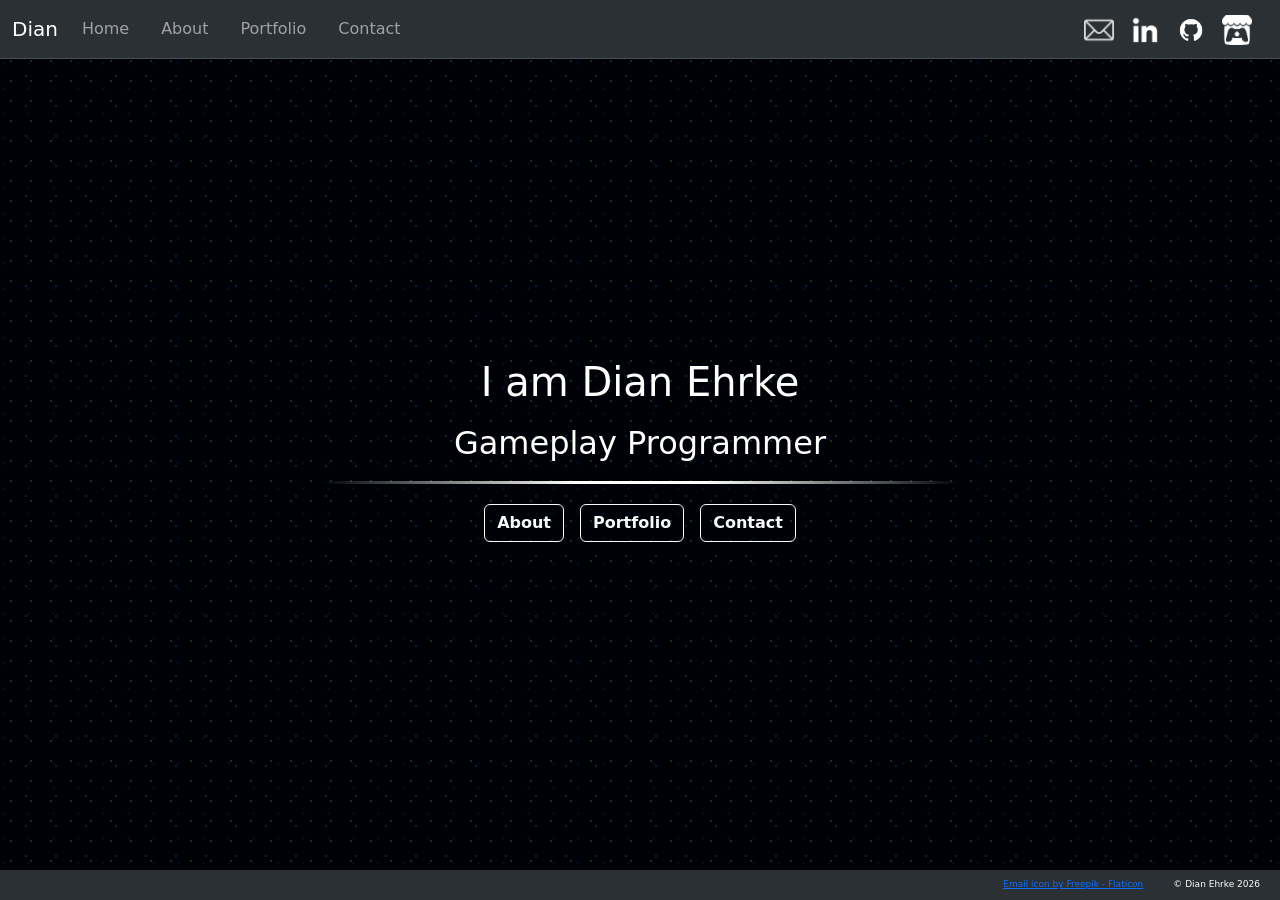
==== index.html @ efa713f8 "form fix submitting a form no longer redirects to formspree" ====
<!doctype html>

<html>
  <head>
    <meta charset="utf-8" />
    <meta http-equiv="X-UA-Compatible" content="IE=edge" />
    <title>Dian Portfolio</title>
    <meta name="description" content="" />
    <meta name="viewport" content="width=device-width, initial-scale=1" />
    <link
      href="https://cdn.jsdelivr.net/npm/bootstrap@5.3.8/dist/css/bootstrap.min.css"
      rel="stylesheet"
      integrity="sha384-sRIl4kxILFvY47J16cr9ZwB07vP4J8+LH7qKQnuqkuIAvNWLzeN8tE5YBujZqJLB"
      crossorigin="anonymous"
    />
    <!-- Place these scripts at the end of the body tag -->
    <script>
      window.formspree =
        window.formspree ||
        function () {
          (formspree.q = formspree.q || []).push(arguments);
        };
      formspree("initForm", {
        formElement: "#my-form",
        formId: "xgojzkon",
      });
    </script>
    <script src="https://unpkg.com/@formspree/ajax@1" defer></script>
    <link rel="stylesheet" href="styles.css" />

    <link
      rel="apple-touch-icon"
      sizes="180x180"
      href="images/favicons/apple-touch-icon.png"
    />
    <link
      rel="icon"
      type="image/png"
      sizes="32x32"
      href="images/favicons/favicon-32x32.png"
    />
    <link
      rel="icon"
      type="image/png"
      sizes="16x16"
      href="images/favicons/favicon-16x16.png"
    />
    <link rel="manifest" href="site.json" />
  </head>
  <body>
    <nav
      class="navbar fixed-top navbar-expand-lg bg-body-tertiary bg-dark border-bottom border-body"
      data-bs-theme="dark"
    >
      <div class="container-fluid">
        <a class="navbar-brand" href="#">Dian</a>

        <button
          class="navbar-toggler"
          type="button"
          data-bs-toggle="collapse"
          data-bs-target="#navbarSupportedContent"
          aria-controls="navbarSupportedContent"
          aria-expanded="false"
          aria-label="Toggle navigation"
        >
          <span class="navbar-toggler-icon"></span>
        </button>
        <div class="collapse navbar-collapse" id="navbarSupportedContent">
          <ul class="navbar-nav me-auto gap-3">
            <a
              id="home_button"
              class="nav-link active"
              aria-current="page"
              data-bs-toggle="tooltip"
              data-bs-title="Return to Home"
              data-bs-placement="bottom"
              href="#home"
              >Home</a
            >

            <a
              id="about_button"
              class="nav-link"
              data-bs-toggle="tooltip"
              data-bs-title="Find Out More"
              data-bs-placement="bottom"
              href="#about"
              >About</a
            >

            <a
              id="portfolio_button"
              class="nav-link"
              data-bs-toggle="tooltip"
              data-bs-title="See My Work"
              data-bs-placement="bottom"
              href="#portfolio"
              >Portfolio</a
            >

            <a
              id="contact_button"
              class="nav-link"
              data-bs-toggle="tooltip"
              data-bs-title="Contact Me"
              data-bs-placement="bottom"
              href="#contact"
              >Contact</a
            >
          </ul>
          <ul class="navbar-nav ms-auto">
            <a
              class="navbar-brand"
              id="contact_button_popup"
              data-bs-toggle="tooltip"
              data-bs-title="Message Me"
              data-bs-placement="bottom"
              target="_blank"
            >
              <img
                src="images/logos/mail icon.png"
                alt="Mail"
                width="30"
                height="30"
              />
            </a>
            <a
              class="navbar-brand"
              data-bs-toggle="tooltip"
              data-bs-title="LinkedIn"
              data-bs-placement="bottom"
              href="https://www.linkedin.com/in/dian-ehrke-23bb7b403/"
              target="_blank"
            >
              <img
                src="images/logos/linkedin-logo.png"
                alt="LinkedIn"
                width="30"
                height="30"
              />
            </a>
            <a
              class="navbar-brand"
              data-bs-toggle="tooltip"
              data-bs-title="Github"
              data-bs-placement="bottom"
              href="https://github.com/Cyb3rtron117"
              target="_blank"
            >
              <img
                src="images/logos/GitHub_Invertocat_White_Clearspace.png"
                alt="GitHub"
                width="30"
                height="30"
              />
            </a>
            <a
              class="navbar-brand"
              data-bs-toggle="tooltip"
              data-bs-title="Itch.io"
              data-bs-placement="bottom"
              href="https://cyb3rtron-117.itch.io/"
              target="_blank"
            >
              <img
                src="images/logos/itchio-logo-textless-white.png"
                alt="Itch"
                width="30"
                height="30"
              />
            </a>
          </ul>
        </div>
      </div>
    </nav>

    <div id="homepage" class="pages">
      <h1 id="hp_h1">I am Dian Ehrke</h1>
      <h2 id="hp_h2">Gameplay Programmer</h2>
      <div id="hp_divider"></div>
      <div id="hp_buttons" class="d-flex flex-column flex-md-row gap-3">
        <button class="hp_button btn btn-outline-light" onclick="showAbout()">
          About
        </button>
        <button
          class="hp_button btn btn-outline-light"
          onclick="showPortfolio()"
        >
          Portfolio
        </button>
        <button class="hp_button btn btn-outline-light" onclick="showContact()">
          Contact
        </button>
      </div>
    </div>

    <div id="about_page" class="pages" style="display: none">
      <div id="about_content" class="d-flex flex-column flex-md-row gap-4">
        <img id="PFP" src="images/backgrounds/Pfp.jpg" alt="Pfp" />
        <div id="about_text">
          <h1>Hello, I'm Dian Ehrke</h1>
          <div>
            I am a Gameplay Programmer based in South Africa, currently pursuing
            a Bachelor's Degree in Game Design.<br />
            <br />
            I have a passion for both playing and creating games, and I am
            constantly seeking opportunities to expand my knowledge and improve
            my skills.
            <br />I enjoy solving complex problems through code and bringing
            interactive experiences to life.
            <br />
            <br />
            My interest in game development began at a young age through
            creative activities such as building with LEGO. As I grew older, I
            started experimenting with Minecraft commands and custom creations,
            which sparked my fascination with programming and game systems.
            <br />This passion ultimately led me to pursue a career in game
            development, where I can transform ideas into engaging and
            interactive experiences.
            <br />
            <br />
            In 2025, I completed a Higher Certificate in Game Design and
            Production at SAE Institute.
            <br />Building on that foundation, I am currently continuing my
            studies toward a Bachelor's Degree in Game Design.<br />
            <br />
            Skills<br />
            <ul>
              <li>Gameplay Programming</li>
              <li>Creative Problem Solving</li>
              <li>Game Systems Design</li>
              <li>Debugging and Optimization</li>
              <li>Team Collaboration</li>
            </ul>
            Programming Languages<br />
            <ul>
              <li>C#</li>
              <li>JavaScript</li>
              <li>HTML</li>
            </ul>
            Game Unity Engines<br />
            <ul>
              <li>Unity</li>
            </ul>
            Software & Tools
            <ul>
              <li>GitHub</li>
              <li>Visual Studio</li>
              <li>Visual Studio Code</li>
              <li>Blender</li>
              <li>Figma</li>
            </ul>
          </div>
        </div>
      </div>
    </div>

    <div id="portfolio_page" class="pages" style="display: none">
      <div id="PPHeading">
        <h1>Games I worked on:</h1>
        <p>Click on capsules to learn more</p>
      </div>
      <div
        id="PPGames"
        class="row row-cols-1 row-cols-md-4 row-cols-lg-4 row-cols-xl-4 row-cols-xxl-4 justify-content-center gap-4"
      >
        <button id="capsule1" class="game_capsule col" onclick="showGame1()">
          <img
            class="capsule_image"
            src="images/games/CtD/CtD Poster2.png"
            alt="Game1"
          />
          <p>Clear the Deep!</p>
        </button>
        <button id="capsule2" class="game_capsule col" onclick="showGame2()">
          <img
            class="capsule_image"
            src="images/games/deckloop/Deckloop Image.png"
            alt="Game2"
          />
          <p>Deckloop!</p>
        </button>

        <button id="capsule3" class="game_capsule col" onclick="showGame3()">
          <img
            class="capsule_image"
            src="images/games/Bloodcraft/BloodCraft Poster 2.png"
            alt="Game3"
          />
          <p>BloodCraft</p>
        </button>

        <button id="capsule4" class="game_capsule col" onclick="showGame4()">
          <img
            class="capsule_image"
            src="images/games/extinction/EXTINCTION Poster 2.png"
            alt="Game4"
          />
          <p>EXTINCTION</p>
        </button>

        <button id="capsule4" class="game_capsule col" onclick="showGame5()">
          <img
            class="capsule_image"
            src="images/games/game hist/GameHist Poster2.png"
            alt="Game5"
          />
          <p>Game Hist</p>
        </button>
      </div>
    </div>

    <div id="contact_page" class="pages gap-4" style="display: none">
      <h1>Contact Me:</h1>
      <div class="contact_apps_links">
        <a
          class="app_icon"
          data-bs-toggle="tooltip"
          data-bs-title="Itch"
          data-bs-placement="bottom"
          target="_blank"
          href="https://cyb3rtron-117.itch.io/"
        >
          <img
            src="images/logos/itchio-logo-textless-white.png"
            alt="Itch"
            width="100%"
            height="100%"
          />
        </a>
        <a
          class="app_icon"
          data-bs-toggle="tooltip"
          data-bs-title="GitHub"
          data-bs-placement="bottom"
          target="_blank"
          href="https://github.com/Cyb3rtron117"
        >
          <img
            src="images/logos/GitHub_Invertocat_White_Clearspace.png"
            alt="GitHub"
            width="100%"
            height="100%"
          />
        </a>
        <a
          class="app_icon"
          data-bs-toggle="tooltip"
          data-bs-title="LinkedIn"
          data-bs-placement="bottom"
          target="_blank"
          href="https://www.linkedin.com/in/dian-ehrke-23bb7b403/"
        >
          <img
            src="images/logos/linkedin-logo.png"
            alt="LinkedIn"
            width="100%"
            height="100%"
          />
        </a>
      </div>
      <div class="contact_email">
        <img class="app_icon" src="images/logos/mail icon.png" alt="Mail" />
        <div>dianehrke192@gmail.com</div>
      </div>
      Or:
      <button
        class="hp_button btn btn-outline-light"
        onclick="showContactPopup()"
      >
        Send a Message:
      </button>
    </div>

    <div id="contact_popup" style="display: none">
      <div id="popup_content">
        <img src="images/logos/X icon.png" id="popup_content_x" />

        <div class="center">
          <div data-fs-success>Thanks for your submission!</div>
          <div data-fs-error>
            Oops! There was a problem submitting your form.
          </div>
          <form id="my-form">
            <h1>Leave a Message:</h1>
            <p>Your Name:</p>
            <input class="fs-input wide" id="name" name="name" required />
            <p>Email:</p>
            <input class="wide" type="email" id="email" name="email" data-fs-field />
            <span data-fs-error="email"></span>
            <p>Message:</p>
            <input class="wide" type="text" id="message" name="message" data-fs-field />
            <span  data-fs-error="message"></span>
            <br>
            <br>
            <button
              class="hp_button btn btn-outline-light"
              type="submit"
              data-fs-submit-btn
            >
              Submit
            </button>
          </form>
        </div>
      </div>
      <div id="popup_background"></div>
    </div>

    <div id="copyright">
      <div id="copyright_inner">
        <div>
          <a
            href="https://www.flaticon.com/free-icons/email"
            title="email icons"
            target="_blank"
            >Email icon by Freepik - Flaticon</a
          >
        </div>

        <div>
          &copy; Dian Ehrke
          <div id="current_year">2026</div>
        </div>
      </div>
    </div>

    <div class="Game_Popup" id="Game_Popup1" style="display: none">
      <button class="Game_back btn btn-outline-light" onclick="hideGames()">
        Back
      </button>
      <div class="Game_top d-flex flex-column flex-md-row gap-5">
        <img
          class="game_image"
          src="images/games/CtD/CtD Poster.png"
          alt="GameImg"
        />
        <div class="Top_text">
          <h1>Clear the Deep!</h1>
          <p>18/04/25 - 25/06/25</p>
          <p>Unity Engine</p>
          <p>Solo</p>
          <p>Semester 1</p>
        </div>
      </div>
      <div class="game_divider"></div>
      <div class="Game_about">
        <h1>About the game:</h1>
        <div>
          In this 2D game, the ocean has been littered with barrels. The player,
          a submarine, has to find all the barrels they can within 90s and bring
          it back to the boat to salvage. <br />
          Along the way, the player can encounter different dangers and some
          unusual barrels.<br />
          <br />
          This game was developed at the start of my studies, and after it was
          handed in in June, I continued to improve the game and its mechanics
          up until recently<br />
          I was even able to show it off at my University's showcase event, and
          at a Game dev Meetup
        </div>
        <h1>My Contribution:</h1>
        <div>
          After having learnt the fundamentals of scripting in C#, we were
          tasked to create a mechanic for a game, and then develop the game
          further.<br />
          This game's main focus was a grabbing mechanic. The player would be
          able to move around the map to find barrels. These could then be
          picked up and moved around.<br />
          <br />
          The first version of the mechanic worked, but was heavily flawed. The
          player could pick up two barrels at once if they were close enough,
          and would constantly teleport to the right spot, rather than being
          parented. When I returned to improve the game, the grabbing mechanic
          was rewritten with new knowledge that I learned from participating in
          a Game Jam earlier this year. <br />
          <br />
          This fixed the barrel issue, and allowed me to improve the visuals of
          a grabbed item to better communicate the idea. The mechanic was also
          reduced from being spread across 3 different scripts to being
          contained in only 1. <br />
          The movement system was also rewritten two times; the first to adapt
          the input to Unity's new input system, and the second to optimise the
          script.
          <br />
          I also created a spawning mechanic for the barrels, allowing random
          barrels to spawn in different spots, with the mechanic being triggered
          when the barrel is collected. The player could also collect points,
          which would be displayed upon winning/losing
        </div>
        <div class="contribution_images d-flex flex-column flex-md-row gap-3">
          <div class="contribution_stuff">
            <img
              class="contribution_image big"
              src="images/games/CtD/Ctd old grab.png"
              alt="GameImg"
            />
            <p>Old grabbing script</p>
          </div>
          <div class="contribution_stuff">
            <img
              class="contribution_image small"
              src="images/games/CtD/Ctd in-game old.png"
              alt="GameImg"
            />
            <p>In-Game</p>
          </div>
        </div>
        <div class="contribution_images d-flex flex-column flex-md-row gap-3">
          <div class="contribution_stuff">
            <img
              class="contribution_image big"
              src="images/games/CtD/CtD new grab script.png"
              alt="GameImg"
            />
            <p>New grabbing Script</p>
          </div>
          <div class="contribution_stuff">
            <img
              class="contribution_image small"
              src="images/games/CtD/Ctd in-game new.png"
              alt="GameImg"
            />
            <p>In-Game</p>
          </div>
        </div>
        <div>
          The terrain tiles were created by
          <a
            target="_blank"
            href="https://sporge.itch.io/coral-beach-2d-tileset"
            >Sporge</a
          >
          on Itch.io, however, I designed the rest of the assets. <br />
          <br />
          You can see the Itch page for this game
          <a target="_blank" href="https://cyb3rtron-117.itch.io/clear-the-deep"
            >Here</a
          >.
        </div>
      </div>
    </div>
    <div class="Game_Popup" id="Game_Popup2" style="display: none">
      <button class="Game_back btn btn-outline-light" onclick="hideGames()">
        Back
      </button>
      <div class="Game_top d-flex flex-column flex-md-row gap-5">
        <img
          class="game_image"
          src="images/games/deckloop/Deckloop Poster.png"
          alt="GameImg"
        />
        <div class="Top_text">
          <h1>Deckloop</h1>
          <p>30/07/25 - 29/11/25</p>
          <p>Unity Engine</p>
          <p>2 Person Team</p>
          <p>Semester 2</p>
        </div>
      </div>
      <div class="game_divider"></div>
      <div class="Game_about">
        <h1>About the game:</h1>
        <div>
          In this 3D game, the player is trapped in a timeloop, forced to relive
          the same 60s. <br />
          Throughout the map there are different colour-coded doors, each with a
          corresponding keycard hidden somewhere. The player must find these
          items, and progress through the loops to break free of this loop.<br />
          <br />
          This game has a big focus on speedrunning, and the mechanics reflect
          that. The player can sprint, and throw cards across gaps to open doors
          that would take too long to open manually. It is even possible to beat
          the level in 60s<br />
          <br />
          The game was created by me and another classmate, and we had the whole
          semester to create it. <br />
        </div>
        <h1>My Contribution:</h1>
        <div>
          For this game, I created a lot of the systems, such as picking up and
          throwing cards, and unlocking different doors. I also created the
          movement system and time loop mechanic. <br />
          My teammate helped to create the foundations for the card reader
          system and the different functions each would have, and I refined it
          further and fixed errors when they occured. <br />
          I was also the lead in level design and created the tutorials.
        </div>
        <div>
          We wanted to achieve more with the game, however with the time
          constraints we were happy with the product. <br />
          We were able to show it off at our University's showcase event, and at
          a Game dev Meetup <br />
          <br />
          You can see the Itch page for this game
          <a target="_blank" href="https://cyb3rtron-117.itch.io/deckloop"
            >Here</a
          >.
        </div>
      </div>
    </div>
    <div class="Game_Popup" id="Game_Popup3" style="display: none">
      <button class="Game_back btn btn-outline-light" onclick="hideGames()">
        Back
      </button>
      <div class="Game_top d-flex flex-column flex-md-row gap-5">
        <img
          class="game_image"
          src="images/games/Bloodcraft/BloodCraft Poster.png"
          alt="GameImg"
        />
        <div class="Top_text">
          <h1>BloodCraft</h1>
          <p>12/08/25 - 17/11/25</p>
          <p>Unity Engine</p>
          <p>Solo</p>
          <p>Semester 2</p>
        </div>
      </div>
      <div class="game_divider"></div>
      <div class="Game_about">
        <h1>About the game:</h1>
        <div>
          BloodCraft is a 2D crafting game with a unique twist, where the player
          has to reach the end of a level through challenging combat. <br />
          Along the way, enemies drop resources that you can use to craft
          materials to aid you in your journey. But, be careful to not craft too
          much, because each recipe takes some health too. <br />
          <br />
          The game was centered around a mechanic that we had to create
          ourselves. I chose to create a crafting system that also takes the
          player's health into the recipe.<br />
          The assignments were mostly focused around creating the mechanic, and
          our final assignemnt assessed whether we could successfully create a
          game that incorporated this mechanic.<br />
        </div>
        <h1>My Contribution:</h1>
        <div>
          I looked at a few other games to see how each of them handeled
          crafting in a different way.<br />
          I looked at ASTRONEER (System Era Softworks 2016), VOLCANOIDS
          (Volcanoid 2019), TERRATECH (Payload Studios 2018) and Minecraft
          (Mojang Studios 2009)<br />
          Minecraft (Mojang Studios 2009) inspired me the most, however, the
          other games helped brainstorming about unique twists I could add.<br />
          <br />
          To craft, the player has to find a crafting station, and upon
          interacting with it, it brings up the player's inventory and crafting
          UI. The player can select from a bunch of items to craft, and each
          item shows the required materials below the catalogue <br />
          The crafting works with each item in the crafter containing a recipe
          with lists of items needed, what images to display, and how many items
          are needed. <br />
          These requirements then get sent to the crafter's required materials
          to display this information to the player, and to have a recipe to
          compare the players inventory to when deciding whether or not to craft
          an item.<br />
          The system was created using string comparison, which I later realised
          was not very efficient. By then, the whole system would have needed to
          be rebuilt to fix it, which I unfortunately did not have the time
          for.<br />
          <br />
          I also designed an inventory system, so the player can store
          materials, and also added the ability to equip weapons, shields and
          armour, each affecting the player's and enemy's damage and damage
          reduction ability. <br />
          The combat system was also created to accomodate 3 different classes
          of weapons, and would switch between the correct damage and hitbox
          depending on the equipped weapon. <br />
        </div>
        <div class="contribution_images d-flex flex-column flex-md-row gap-3">
          <div class="contribution_stuff">
            <img
              class="contribution_image"
              src="images/backgrounds/Rectangle 22.png"
              alt="GameImg"
            />
            <p>description</p>
          </div>
          <div class="contribution_stuff">
            <img
              class="contribution_image"
              src="images/backgrounds/Rectangle 22.png"
              alt="GameImg"
            />
            <p>description</p>
          </div>
          <div class="contribution_stuff">
            <img
              class="contribution_image"
              src="images/backgrounds/Rectangle 22.png"
              alt="GameImg"
            />
            <p>description</p>
          </div>
        </div>
        <div>
          For now, the game just contains 1 level and a tutorial. If I were to
          revisit the game, I would recreate the crafting to be more efficient
          and spend a little more time to add more items and test out balancing.
          <br />
          <br />
          You can see the Itch page for this game
          <a target="_blank" href="#">Here</a>.
        </div>
      </div>
    </div>
    <div class="Game_Popup" id="Game_Popup4" style="display: none">
      <button class="Game_back btn btn-outline-light" onclick="hideGames()">
        Back
      </button>
      <div class="Game_top d-flex flex-column flex-md-row gap-5">
        <img
          class="game_image"
          src="images/games/extinction/EXTINCTION Poster.png"
          alt="GameImg"
        />
        <div class="Top_text">
          <h1>EXTINCTION</h1>
          <p>14/03/25 - 26/06/25</p>
          <p>Unity Engine</p>
          <p>Solo</p>
          <p>Semester 1</p>
        </div>
      </div>
      <div class="game_divider"></div>
      <div class="Game_about">
        <h1>About the game:</h1>
        <div>
          This game was created at the start of my studies, and was my first
          attempt at creating a 2d game in Unity. <br />
          In this game, dinosaurs have been discovered by scientists. These
          dinosaurs were studied and eventually, broke out and caused havoc
          around the world. <br />
          As a last-ditch effort, scientists created a time machine, and a robot
          specifically designed to kill the dinosaurs, and sent them back in
          time.<br /><br />
          Now, a few million years in the past, their goal is to burn
          everything, and cause: Extinction!
        </div>
        <h1>My Contribution:</h1>
        <div>
          I designed everything in this game, save for the forest background and
          the audio. <br />
          I designed the 2d movement, and created a jetpack for the player to
          use to be able to make large jumps and cross gaps. The player could
          also shoot fireballs out of their hands, and also use the weapon as a
          flamethrower.<br />
          The flamethrower and the jetpack both used the same fuel resource, and
          the player would have to replenish the fuel by siphoning from other
          dead robots.<br />
          The ideal game would have the dead robots be the player's past failed
          attempts, however, I could not add it in time for submission. <br />
          <br />
          The enemies in this game were not very advanced, but still had good
          logic. The dinosaurs could jump, switch directions randomly, and
          attack the player. They could also chase the player if they were in
          the enemy's view. The player could also escape the dinosaurs, and they
          would go back to patrolling.<br />
          The enemies occasionally get stuck, however, I would rather rewrite
          the whole system than fix the bug.<br />
          <br />
          For this game specifically, I went out of my way to learn about
          Unity's rule tiles and their limitations. I wanted the level to be
          burnable, since the player's arsenal consited of only fire-based
          weaponry. <br />
          I then learned how to make different rule tiles connect from a
          tutorial by
          <a href="https://www.youtube.com/watch?v=FwOxLkJTXag" target="_blank"
            >VinarkDev</a
          >
          on YouTube, and set it up to work with the player's weapons.
        </div>
        <div class="contribution_images d-flex flex-column flex-md-row gap-3">
          <div class="contribution_stuff">
            <img
              class="contribution_image"
              src="images/backgrounds/Rectangle 22.png"
              alt="GameImg"
            />
            <p>description</p>
          </div>
          <div class="contribution_stuff">
            <img
              class="contribution_image"
              src="images/backgrounds/Rectangle 22.png"
              alt="GameImg"
            />
            <p>description</p>
          </div>
          <div class="contribution_stuff">
            <img
              class="contribution_image"
              src="images/backgrounds/Rectangle 22.png"
              alt="GameImg"
            />
            <p>description</p>
          </div>
        </div>
        <div>
          There is a lot I still want to fix about the game, like adding more
          complex navigation to the raptors, and make the boss more interesting
          with different phases and attacks.<br />
          The game may not be optimised or bug-free, but I am proud of my first
          attempt, and how far I went to learn new skills. <br />
          <br />
          You can see the Itch page for this game
          <a target="_blank" href="#">Here</a>.
        </div>
      </div>
    </div>
    <div class="Game_Popup" id="Game_Popup5" style="display: none">
      <button class="Game_back btn btn-outline-light" onclick="hideGames()">
        Back
      </button>
      <div class="Game_top d-flex flex-column flex-md-row gap-5">
        <img
          class="game_image"
          src="images/games/game hist/GameHist Poster.png"
          alt="GameImg"
        />
        <div class="Top_text">
          <h1>History of Turn-Based Games</h1>
          <p>22/05/26 - 08/06/26</p>
          <p>Unity Engine</p>
          <p>4 Person Team</p>
          <p>Year 2, Semester 1</p>
        </div>
      </div>
      <div class="game_divider"></div>
      <div class="Game_about">
        <h1>About the game:</h1>
        <div>
          The original brief for this assignemnt was to look at 80 years of
          history for any game genre, and create a timeline from it.<br />
          Other groups did exactly that, and some prensented these in class as
          big presentations.<br />
          However, I wanted to create something more interactive than a static
          timeline and a presentation. So I wondered: "Why not make it a
          game?"<br />
          After convincing my 3 other classmates, we started creating the game
          that the Lecturer can play in-class. <br />
          <br />
          In this game, the player fights enemies that loosely resemble
          characters or information from a game on the timeline. The fights are
          a pre-recorded animation with no player input, but it fits the spirit
          of turn-based combat<br />
          After defeating the enemy in turn-based combat, the player reads the
          "loot" that the enemy dropped, and gets the information of the
          game.<br />
          The game consists of 4 seasons, each covering the part of the timeline
          each group member collected information on, and the player travels
          between these seasons to progress.
        </div>
        <h1>My Contribution:</h1>
        <div>
          I created the game, since my group members had little experience with
          the Unity Game engine. It is worth noting that my group consisted of 2
          First Year students.<br />
          I designed all the systems and scripts in the game, such as making the
          player move, interacting with enemies and so on.<br />
          One feature that I created for Quality-of-Life was a complete
          fast-travel system between scenes. I noticed that if the player were
          to backtrack to a previous scene, the scene would be completely reset,
          with the player having to fight the same enemies.<br />
          So, I created a system that keeps track of which enemies the player
          fought previously, and kept track of which side of the level the
          player should spawn on. This feature was unfortunately never tested by
          the Lecturer, but I felt that without it, the game felt incomplete.
        </div>
        <div class="contribution_images d-flex flex-column flex-md-row gap-3">
          <div class="contribution_stuff">
            <img
              class="contribution_image"
              src="images/games/game hist/GH Fight.gif"
              alt="GameImg"
            />
            <p>Fight animation</p>
          </div>
          <div class="contribution_stuff">
            <img
              class="contribution_image"
              src="images/games/game hist/GH Fast-travel.gif"
              alt="GameImg"
            />
            <p>In-game Fast Travel</p>
          </div>
        </div>
        <div class="contribution_images d-flex flex-column flex-md-row gap-3">
          <div class="contribution_stuff">
            <img
              class="contribution_image"
              src="images/games/game hist/Fast Travel1.png"
              alt="GameImg"
            />
            <p>Fast Travel pt1</p>
          </div>
          <div class="contribution_stuff">
            <img
              class="contribution_image"
              src="images/games/game hist/Fast Travel2.png"
              alt="GameImg"
            />
            <p>Fast Travel pt2</p>
          </div>
        </div>
        <div>
          For this project, I knew I could not make the game alone, and I could
          not leave my group members out of the process. So, I taught them how
          to use Unity's rule tiles to create their levels, and showed them how
          to create the enemies and use the script I created to swap out the
          correct enemy in the fighting animation. I also taught them how to use
          GitHub's repository system, since all 4 members should be able to work
          on the project at any given time. <br />
          <br />
          You can see the Itch page for this game
          <a target="_blank" href="#">Here</a>.
        </div>
      </div>
    </div>

    <img
      src="images/backgrounds/Rectangle 9.png"
      alt="character"
      id="game_char"
    />

    <script src="https://ajax.googleapis.com/ajax/libs/jquery/3.7.1/jquery.min.js"></script>
    <script
      src="https://cdn.jsdelivr.net/npm/bootstrap@5.3.8/dist/js/bootstrap.bundle.min.js"
      integrity="sha384-FKyoEForCGlyvwx9Hj09JcYn3nv7wiPVlz7YYwJrWVcXK/BmnVDxM+D2scQbITxI"
      crossorigin="anonymous"
    ></script>
    <script src="main.js" defer></script>
  </body>
</html>
---- styles.css ----
.navbar-collapse {
    flex-grow: 1;
    flex-basis: 100%;
    display: flex;
    flex-direction: row;
}
.navbar-nav
{
    text-align: center !important;
}
/* Style your active page block */
.navbar-nav .nav-link.active {
    background-color: #454c54 !important; /*Block color */
    color: #ffffff !important;            /* Text color */
}

/* Optional: Add a subtle block color when hovering over inactive links */
.navbar-nav .nav-link:hover:not(.active) {
    background-color: rgba(255, 255, 255, 0.1);
}

/* this is hopefully to stop the white scrollbar to appear on mobile and not break the computer view*/
* {
    box-sizing: border-box;
}

html, body {
    margin: 0;
    padding: 0;
    width: 100%;
    overflow-x: hidden;
}

.pages
{
    /* background-image: linear-gradient(#000000, #3e3e3e, #000000); */
    background-color: #000107;
    background-image:
        radial-gradient(circle at 1px 1px, rgba(113, 246, 92, 0.2) 1px, transparent 0),
        radial-gradient(circle at 1px 1px, rgba(59, 178, 246, 0.18) 1px, transparent 0),
        radial-gradient(circle at 1px 1px, rgba(86, 72, 236, 0.15) 1px, transparent 0);
    background-size: 20px 20px, 30px 30px, 25px 25px;
    background-position: 0 0, 10px 10px, 15px 5px;
}

/*Homepage*/
#homepage
{
    color: white;
    width: 100vw;
    height: 100vh; /* Fallback for older browsers */
    height: 100dvh; /* Dynamic height for modern mobile browsers */
    background-position: center;
    display: flex;
    flex-direction: column;
    justify-content: center;
    align-items: center;
    gap: 10px;
    
}
#hp_divider
{
    min-width: 260px;
    width: 50vw;
    height: 3px;
    background-image: linear-gradient(to right, #00000000, #ffffff 40%, #ffffff 60%, #00000000);
    margin-top: 1px;
    margin-bottom: 10px;
}
.btn.hp_button
{
    --bs-btn-font-weight: 700;
}

/*COPYRIGHT ICON*/
#copyright
{
    bottom: 0;
    position: fixed;
    width: 100vw;
    height: 30px;
    background-color: #2B3035;
    display: flex;
    align-items: center;
    justify-content: flex-end;
    z-index: 1000;
}
#copyright_inner
{
    padding-right: 20px;
    color: white;
    font-size: 9px;
    display: flex;
    flex-direction: row;
    gap: 30px;
}
#current_year
{
    display: inline;
}
/*CONTACT POPUP*/
#contact_popup
{
    top: 0;
    left: 0;
    position: fixed;
    width: 100vw;
    height: 100%;
    z-index: 1040;
}
#popup_content
{
    min-width: 200px;
    width: 70vw;
    max-width: 500px;
    height: 60vh;
    min-height: 350px;
    top: 50%;
    left: 50%;
    transform: translate(-50%, -50%);
    background-color: #000000ad;
    position: absolute;
    z-index: 1050;

    font-size: 2cqh;
    text-align: center;
    color: white;
}
#popup_content p
{
    margin-bottom: 4px;
}
#popup_background
{
    position: absolute;
    background-color: #0000008f;
    width: 100vw;
    height: 100vh;
    height: 100dvh;
    z-index: 1040;
}
#popup_content_x
{
    width: 30px;
    height: 30px;
    position: absolute;
    left: 0%;
    top: 0%;
    border-radius: 1%;
}
.center
{
    position: absolute;
    left: 50%;
    transform: translate(-50%);
    width: 80%;
    height: 100%;
    display: flex;
    flex-direction: column;
    justify-content: center;
    align-items: center;
}
.center .wide
{
    width: 100%;
}

/*CONTACT PAGE*/
#contact_page
{
    color: white;
    width: 100vw;
    height: 100vh; /* Fallback for older browsers */
    height: 100dvh; /* Dynamic height for modern mobile browsers */
    background-position: center;
    display: flex;
    flex-direction: column;
    justify-content: center;
    align-items: center;    
}
.app_icon
{
    height: 100%;
    aspect-ratio: 1 / 1;
}
.contact_apps_links
{
    width: 60%;
    height: 9vw;    
    max-height: 100px;
    display: flex;
    justify-content: space-evenly;
    align-items: center;
    margin-bottom: 10px;
}
.contact_email
{
    display: flex;
    justify-content: center;
    align-items: center;
    gap: 20px;
    width: 50%;
    height: 5vh;
    max-height: 40px;
    text-align: center;
    font-size: 1.5cqh;
}

/*ABOUT PAGE*/
#about_page
{
    color: white;
    width: 100%;
    min-height: 100vh;
    height: auto;
    /*
    height: 150vh; Fallback for older browsers
    height: 150dvh; Dynamic height for modern mobile browsers
    */
    background-position: center;
    display: flex;
    flex-direction: column;
    justify-content: center;
    align-items: center;
}
#about_content
{
    margin-top: 57px;
    width: 90%;
    height: 90%;
    display: flex;    
    flex-direction: row;
    align-items: flex-start;
    font-size: 1.8cqh;
    background-color: rgba(0, 0, 0, 0.082);
    padding: 5%;
}
#PFP
{
    width: 30%;
    aspect-ratio: 1 / 1;
    max-width: 200px;
}
#about_text
{
    background-color: rgba(91, 91, 91, 0.231);
    width: 90%;
    height: fit-content;
    padding: 10px;
}


/*GAMES PAGE*/
#portfolio_page
{
    color: white;
    width: 100%;
    min-height: 100vh;
    height: auto;
    background-position: center;
    display: flex;
    flex-direction: column;
    justify-content: flex-start;
    align-items: center;
}
#PPHeading
{
    margin-top: 90px;
    display: flex;
    flex-direction: column;
    align-items: center;
}
#PPGames
{
    margin-top: 50px;
    margin-bottom: 50px;
}
.game_capsule
{
    gap: 20px;
    font-size: larger;
    text-decoration: none;
    color: inherit;
    display: flex;    
    flex-direction: column;
    align-items: center;
    background-color: #00000000;
    border-color: #00000000;
}
.capsule_image
{
    width: 200px;
    height: 200px;
    border-radius: 50px;
    transition: transform 0.3s ease; 
}
.capsule_image:hover
{
    transform: scale(1.1); 
}


/*GAME POPUP*/
.Game_Popup
{
    position: absolute;
    top: 0;
    left: 0;
    color: white;
    width: 100%;
    min-height: 100vh;
    height: auto;
    display: flex;
    flex-direction: column;
    justify-content: flex-start;
    align-items: center;
    gap: 30px;
    z-index: 10;

    background-color: #000107;
    background-image:
        radial-gradient(circle at 1px 1px, rgba(113, 246, 92, 0.2) 1px, transparent 0),
        radial-gradient(circle at 1px 1px, rgba(59, 178, 246, 0.18) 1px, transparent 0),
        radial-gradient(circle at 1px 1px, rgba(86, 72, 236, 0.15) 1px, transparent 0);
    background-size: 20px 20px, 30px 30px, 25px 25px;
    background-position: 0 0, 10px 10px, 15px 5px;
}
.Game_Popup#Game_Popup1
{
    background-color: #000214;
    background-image:
        radial-gradient(circle at 1px 1px, rgba(92, 246, 246, 0.2) 1px, transparent 0),
        radial-gradient(circle at 1px 1px, rgba(249, 249, 36, 0.18) 1px, transparent 0),
        radial-gradient(circle at 1px 1px, rgba(86, 72, 236, 0.15) 1px, transparent 0);
}
.Game_Popup#Game_Popup2
{
    background-color: #0f0700;
    background-image:
        radial-gradient(circle at 1px 1px, rgba(237, 130, 0, 0.2) 1px, transparent 0),
        radial-gradient(circle at 1px 1px, rgba(246, 243, 59, 0.18) 1px, transparent 0),
        radial-gradient(circle at 1px 1px, rgba(236, 72, 72, 0.15) 1px, transparent 0);
}
.Game_Popup#Game_Popup3
{
    background-color: #100000;
    background-image:
        radial-gradient(circle at 1px 1px, rgba(255, 43, 43, 0.2) 1px, transparent 0),
        radial-gradient(circle at 1px 1px, rgba(246, 234, 59, 0.18) 1px, transparent 0),
        radial-gradient(circle at 1px 1px, rgba(236, 72, 225, 0.15) 1px, transparent 0);
}
.Game_Popup#Game_Popup4
{
    background-color: #010600;
    background-image:
        radial-gradient(circle at 1px 1px, rgba(245, 169, 54, 0.2) 1px, transparent 0),
        radial-gradient(circle at 1px 1px, rgba(90, 246, 59, 0.18) 1px, transparent 0),
        radial-gradient(circle at 1px 1px, rgba(236, 233, 72, 0.15) 1px, transparent 0);
}
.Game_Popup#Game_Popup5
{
    background-color: #030011;
    background-image:
        radial-gradient(circle at 1px 1px, rgba(92, 220, 246, 0.2) 1px, transparent 0),
        radial-gradient(circle at 1px 1px, rgba(224, 59, 246, 0.18) 1px, transparent 0),
        radial-gradient(circle at 1px 1px, rgba(236, 72, 72, 0.15) 1px, transparent 0);
}
.Game_back
{
    position: absolute;
    left: 10px;
    top: 100px;
}
.Game_top
{
    margin-top: 90px;
    display: flex;
    align-items: center;
}
.game_image
{
    width: 200px;
}
.Top_text
{
    display: flex;
    flex-direction: column;
    align-items: center;
}
.game_divider
{
    min-width: 260px;
    width: 50vw;
    height: 3px;
    background-image: linear-gradient(to right, #00000000, #ffffff 40%, #ffffff 60%, #00000000);
}
.Game_about
{
    width: 80%;
    height: auto;
    margin-bottom: 50px;
}
.contribution_images
{
    width: 100%;
    margin: 20px 0px;
    justify-content: center;
    align-items: center;
}
.contribution_image
{
    width: 300px;
}
.contribution_image.small
{
    width: 200px;
}
.contribution_image.big
{
    width: 360px;
}
.contribution_stuff
{
    height: auto;
    text-align: center;
}


/* ----------------------------------------------
 * Generated by Animista on 2026-6-29 12:24:31
 * Licensed under FreeBSD License.
 * See http://animista.net/license for more info. 
 * w: http://animista.net, t: @cssanimista
 * ---------------------------------------------- */

/**
 * ----------------------------------------
 * animation rotate-br
 * ----------------------------------------
 */
@-webkit-keyframes rotate-in-anim {
  0% {
    -webkit-transform: rotate(0);
            transform: rotate(0);
    -webkit-transform-origin: bottom right;
            transform-origin: bottom right;
  }
  100% {
    -webkit-transform: rotate(110deg);
            transform: rotate(110deg);
    -webkit-transform-origin: bottom right;
            transform-origin: bottom right;
  }
}
@keyframes rotate-in-anim {
  0% {
    -webkit-transform: rotate(0);
            transform: rotate(0);
    -webkit-transform-origin: bottom right;
            transform-origin: bottom right;
  }
  100% {
    -webkit-transform: rotate(110deg);
            transform: rotate(110deg);
    -webkit-transform-origin: bottom right;
            transform-origin: bottom right;
  }
}

@-webkit-keyframes rotate-out-anim {
  0% {
    -webkit-transform: rotate(110deg);
            transform: rotate(110deg);
    -webkit-transform-origin: bottom right;
            transform-origin: bottom right;
  }
  100% {
    -webkit-transform: rotate(0);
            transform: rotate(0);
    -webkit-transform-origin: bottom right;
            transform-origin: bottom right;
  }
}
@keyframes rotate-out-anim {
  0% {
    -webkit-transform: rotate(110deg);
            transform: rotate(110deg);
    -webkit-transform-origin: bottom right;
            transform-origin: bottom right;
  }
  100% {
    -webkit-transform: rotate(0);
            transform: rotate(0);
    -webkit-transform-origin: bottom right;
            transform-origin: bottom right;
  }
}


.rotate-in {
	-webkit-animation: rotate-in-anim 0.5s cubic-bezier(0.455, 0.030, 0.515, 0.955) forwards;
	        animation: rotate-in-anim 0.5s cubic-bezier(0.455, 0.030, 0.515, 0.955) forwards;
}

.rotate-out {
	-webkit-animation: rotate-out-anim 0.5s cubic-bezier(0.455, 0.030, 0.515, 0.955) forwards;
	        animation: rotate-out-anim 0.5s cubic-bezier(0.455, 0.030, 0.515, 0.955) forwards;
}


#game_char
{
    height: 100px;
    width: auto;
    position: absolute;
    top: 200px;
    z-index: 999;
}

particle {
  position: fixed;
  left: 0;
  top: 0;
  border-radius: 50%;
  pointer-events: none;
  opacity: 0;
   z-index: 999;
}
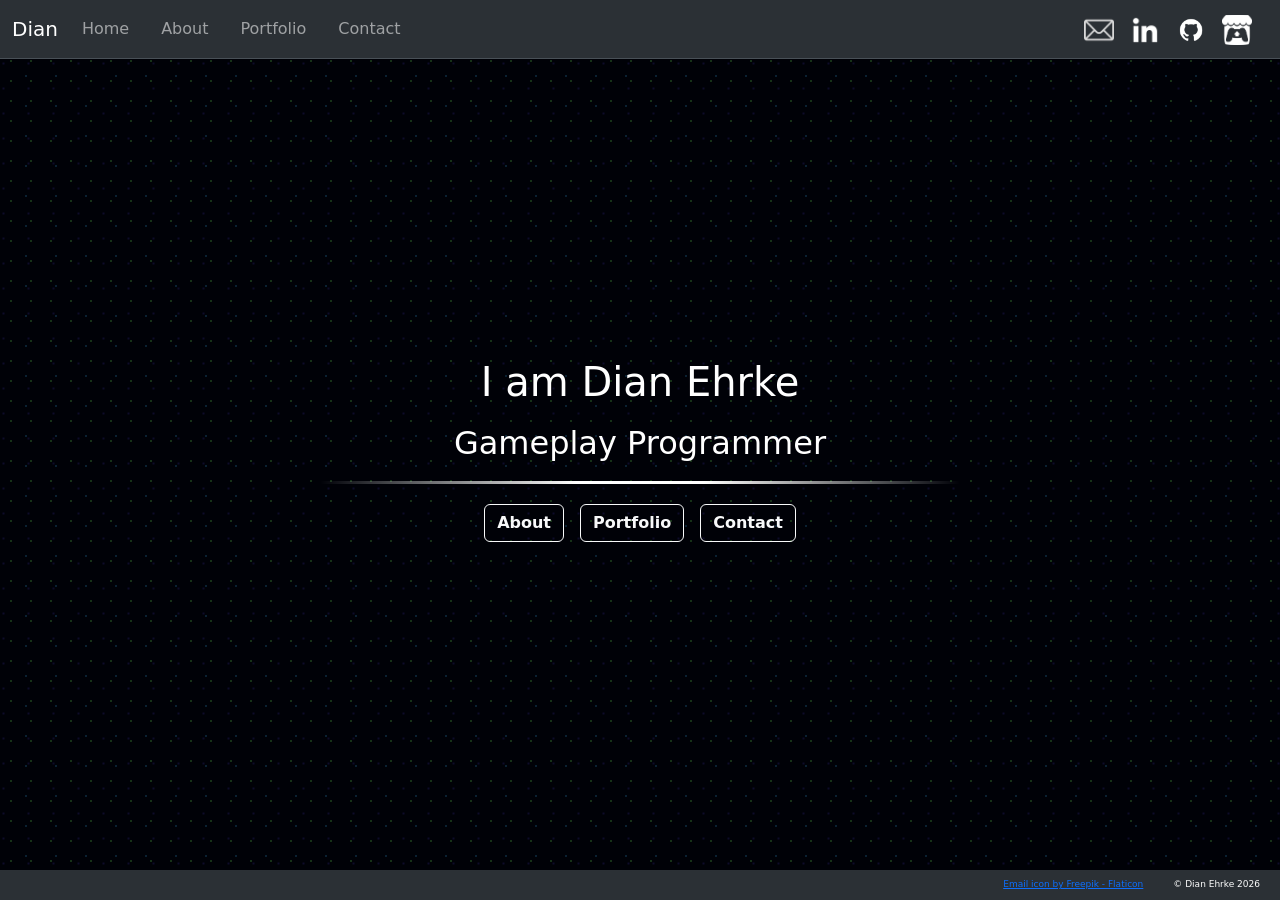
==== commit 5336589d: "added BC enemy movement gif" ====
--- a/index.html
+++ b/index.html
@@ -667,41 +667,61 @@
           The combat system was also created to accomodate 3 different classes
           of weapons, and would switch between the correct damage and hitbox
           depending on the equipped weapon. <br />
+
+          To make the characters move, I used a list of waypoints the characters can travel to, and used Unity's Agent components with an extension to make it 2D compatible to make them move towards it.
+          This allowed me to set different priority levels for the characters so that they do not run into each other, and they could navigate around the map and corners if the navmesh was baked.
         </div>
         <div class="contribution_images d-flex flex-column flex-md-row gap-3">
           <div class="contribution_stuff">
             <img
-              class="contribution_image"
-              src="images/backgrounds/Rectangle 22.png"
-              alt="GameImg"
-            />
-            <p>description</p>
-          </div>
-          <div class="contribution_stuff">
-            <img
-              class="contribution_image"
-              src="images/backgrounds/Rectangle 22.png"
-              alt="GameImg"
-            />
-            <p>description</p>
-          </div>
-          <div class="contribution_stuff">
-            <img
-              class="contribution_image"
-              src="images/backgrounds/Rectangle 22.png"
-              alt="GameImg"
-            />
-            <p>description</p>
-          </div>
-        </div>
+              class="contribution_image big"
+              src="images/games/Bloodcraft/bloodcraft enem1.png"
+              alt="GameImg"
+            />
+            <p>Enemy movement script pt1</p>
+          </div>
+          <div class="contribution_stuff">
+            <img
+              class="contribution_image big"
+              src="images/games/Bloodcraft/bloodcraft enem2.png"
+              alt="GameImg"
+            />
+            <p>Enemy movement script pt2</p>
+          </div>
+          <div class="contribution_stuff">
+            <img
+              class="contribution_image big"
+              src="images/games/Bloodcraft/BC pathing.gif"
+              alt="GameImg"
+            />
+            <p>Enemy Movement</p>
+          </div>
+        </div>
+        <div class="contribution_images d-flex flex-column flex-md-row gap-3">
+          <div class="contribution_stuff">
+            <img
+              class="contribution_image big"
+              src="images/games/Bloodcraft/Bloodcraft bts.png"
+              alt="GameImg"
+            />
+            <p>Some behind-the-scenes for the crafting</p>
+          </div>
+        </div>
+        <div class="contribution_images d-flex flex-column flex-md-row gap-3">
+          <div class="contribution_stuff">
+            <video src="videos/bloodcraft craft script.mp4" controls preload="auto" class="contribution_video"></video>
+            <p>The crafting script</p>
+          </div>
+        </div>
+        
+        
         <div>
           For now, the game just contains 1 level and a tutorial. If I were to
           revisit the game, I would recreate the crafting to be more efficient
           and spend a little more time to add more items and test out balancing.
           <br />
           <br />
-          You can see the Itch page for this game
-          <a target="_blank" href="#">Here</a>.
+          There is currently no Itch page
         </div>
       </div>
     </div>
@@ -775,26 +795,54 @@
           <div class="contribution_stuff">
             <img
               class="contribution_image"
-              src="images/backgrounds/Rectangle 22.png"
-              alt="GameImg"
-            />
-            <p>description</p>
+              src="images/games/extinction/ex 2.gif"
+              alt="GameImg"
+            />
+            <p>Main weapon</p>
           </div>
           <div class="contribution_stuff">
             <img
               class="contribution_image"
-              src="images/backgrounds/Rectangle 22.png"
-              alt="GameImg"
-            />
-            <p>description</p>
-          </div>
+              src="images/games/extinction/ex 3.gif"
+              alt="GameImg"
+            />
+            <p>Flamethrower and tiles being burnt</p>
+          </div>
+        </div>
+        <div class="contribution_images d-flex flex-column flex-md-row gap-3">
           <div class="contribution_stuff">
             <img
               class="contribution_image"
-              src="images/backgrounds/Rectangle 22.png"
-              alt="GameImg"
-            />
-            <p>description</p>
+              src="images/games/extinction/ex 4.gif"
+              alt="GameImg"
+            />
+            <p>Health and Fuel Pickup</p>
+          </div>
+          <div class="contribution_stuff">
+            <img
+              class="contribution_image"
+              src="images/games/extinction/raptor prefab menu.png"
+              alt="GameImg"
+            />
+            <p>Raptor components</p>
+          </div>
+        </div>
+        <div class="contribution_images d-flex flex-column flex-md-row gap-3">          
+          <div class="contribution_stuff">
+            <img
+              class="contribution_image big"
+              src="images/games/extinction/raptor move code.png"
+              alt="GameImg"
+            />
+            <p>Raptor move script pt1</p>
+          </div>
+          <div class="contribution_stuff">
+            <img
+              class="contribution_image big"
+              src="images/games/extinction/raptor move code 2.png"
+              alt="GameImg"
+            />
+            <p>Raptor move script pt2</p>
           </div>
         </div>
         <div>
@@ -804,8 +852,7 @@
           The game may not be optimised or bug-free, but I am proud of my first
           attempt, and how far I went to learn new skills. <br />
           <br />
-          You can see the Itch page for this game
-          <a target="_blank" href="#">Here</a>.
+          There is currently no Itch page while I fix some issues
         </div>
       </div>
     </div>
@@ -913,8 +960,7 @@
           GitHub's repository system, since all 4 members should be able to work
           on the project at any given time. <br />
           <br />
-          You can see the Itch page for this game
-          <a target="_blank" href="#">Here</a>.
+          There is currently no Itch page
         </div>
       </div>
     </div>
--- a/styles.css
+++ b/styles.css
@@ -411,6 +411,10 @@
 {
     width: 300px;
 }
+.contribution_video
+{
+    width: 80%;
+}
 .contribution_image.small
 {
     width: 200px;
@@ -510,7 +514,8 @@
 
 #game_char
 {
-    height: 100px;
+    height: 15vw;
+    max-height: 100px;
     width: auto;
     position: absolute;
     top: 200px;
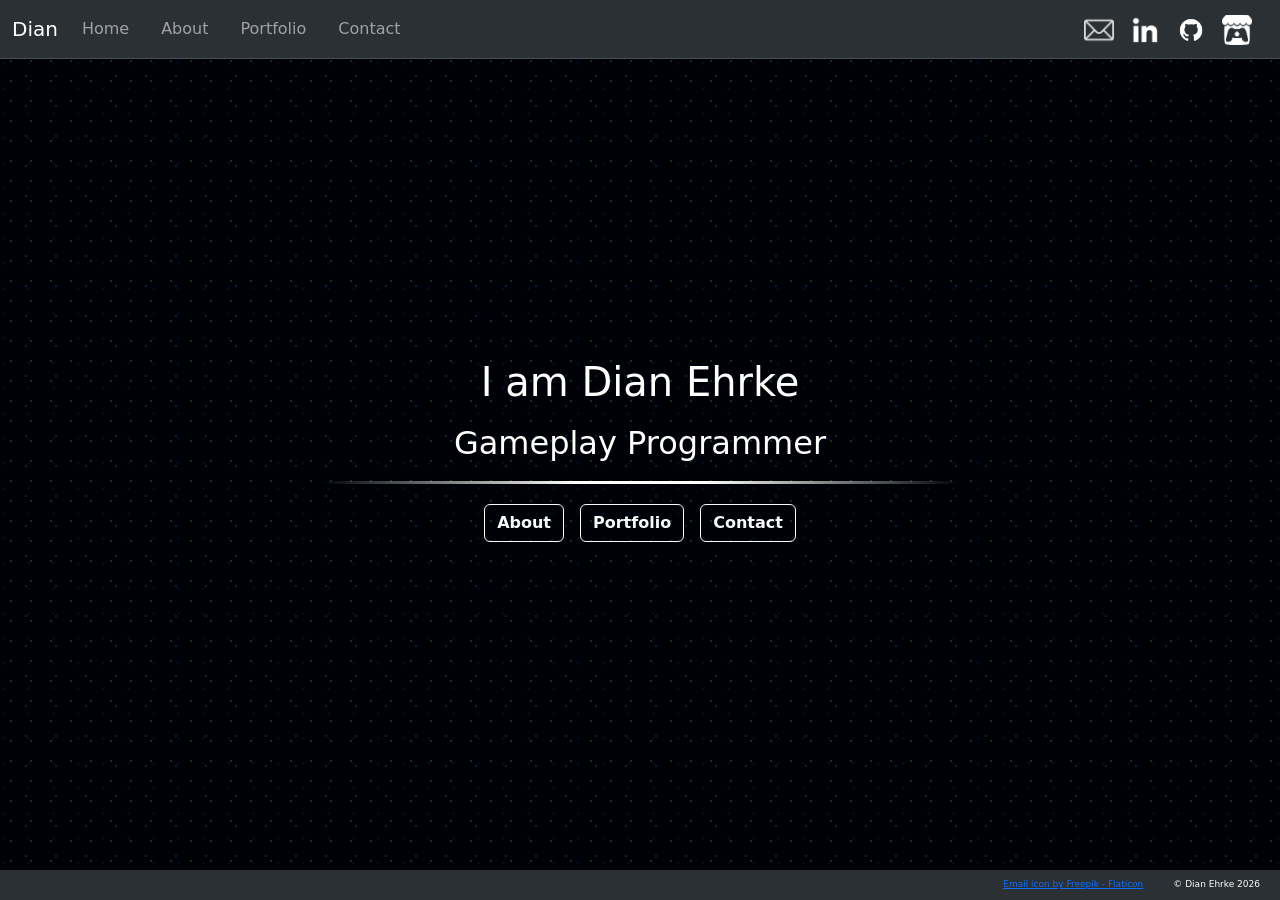
==== commit 68a724b8: "Big Fix characters used to show whitespace on the right should be fixed now game popups no longer po" ====
--- a/index.html
+++ b/index.html
@@ -965,11 +965,9 @@
       </div>
     </div>
 
-    <img
-      src="images/backgrounds/Rectangle 9.png"
-      alt="character"
-      id="game_char"
-    />
+     <div class="character-viewport-trap">
+      <img src="images/backgrounds/Rectangle 9.png" alt="character" id="game_char" />
+  </div>
 
     <script src="https://ajax.googleapis.com/ajax/libs/jquery/3.7.1/jquery.min.js"></script>
     <script
--- a/styles.css
+++ b/styles.css
@@ -29,6 +29,7 @@
     padding: 0;
     width: 100%;
     overflow-x: hidden;
+    position: relative;
 }
 
 .pages
@@ -303,9 +304,6 @@
 /*GAME POPUP*/
 .Game_Popup
 {
-    position: absolute;
-    top: 0;
-    left: 0;
     color: white;
     width: 100%;
     min-height: 100vh;
